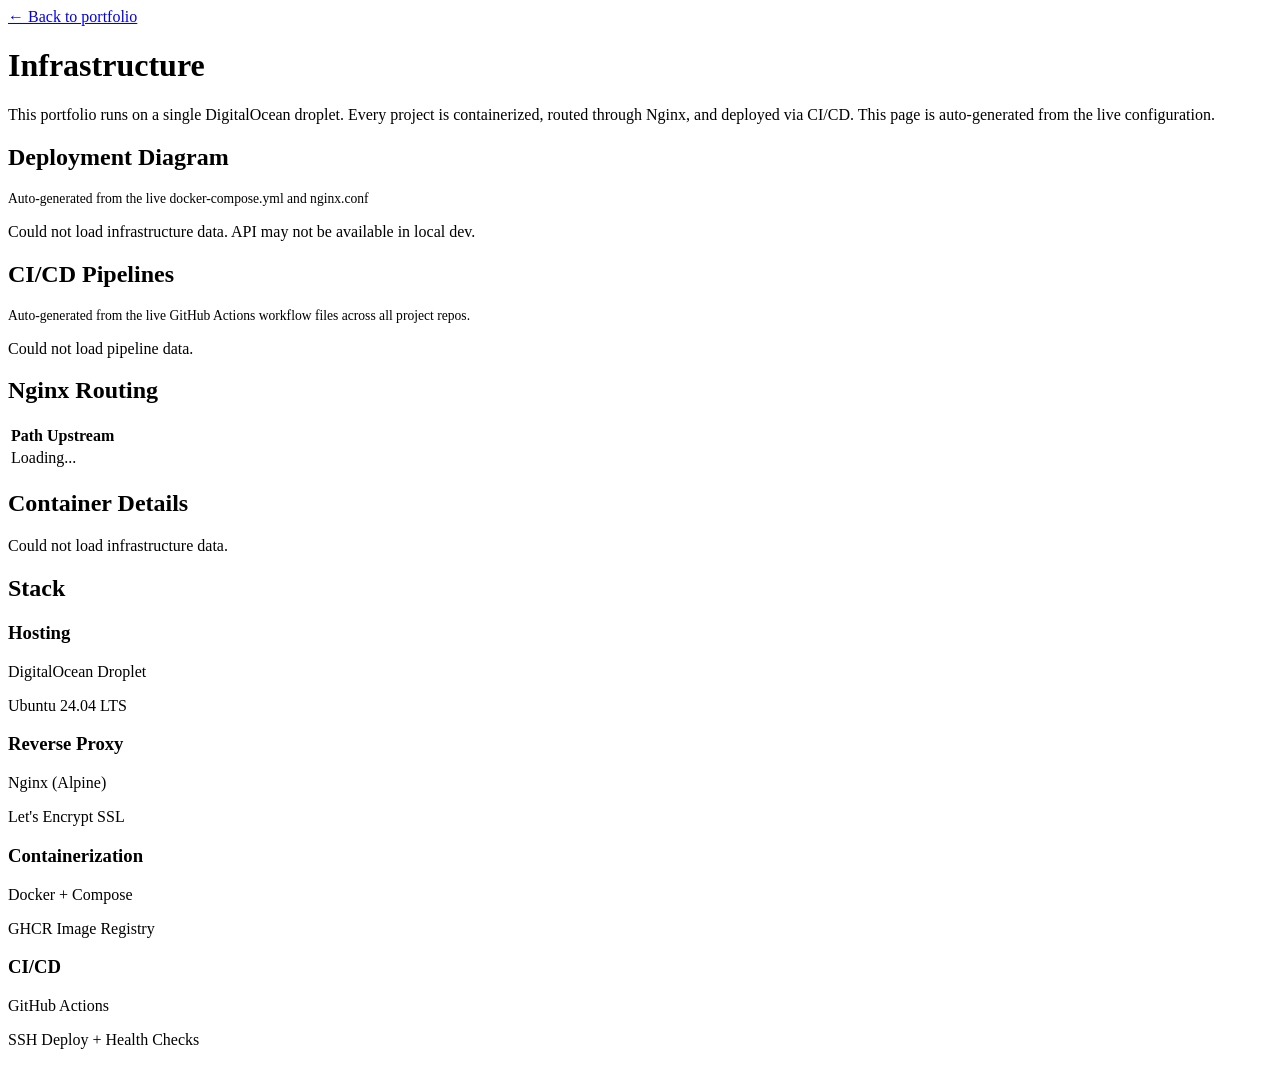
==== frontend/infrastructure.html @ b9d0d76e "Add infrastructure documentation page with auto-generated deployment diagram Parses live docker-comp" ====
<!DOCTYPE html>
<html lang="en">
<head>
    <meta charset="UTF-8">
    <meta name="viewport" content="width=device-width, initial-scale=1.0">
    <meta name="description" content="Portfolio Infrastructure — Live architecture diagram and DevOps documentation.">
    <title>Infrastructure — Andreas Gabel</title>
    <link rel="stylesheet" href="/css/variables.css">
    <link rel="stylesheet" href="/css/base.css">
    <link rel="stylesheet" href="/css/layout.css">
    <link rel="stylesheet" href="/css/infrastructure.css">
</head>
<body>

    <main class="infra">
        <div class="container">
            <a href="/" class="infra__back">&larr; Back to portfolio</a>

            <h1>Infrastructure</h1>
            <p class="infra__subtitle">
                This portfolio runs on a single DigitalOcean droplet. Every project is containerized, routed through Nginx, and deployed via CI/CD. This page is auto-generated from the live configuration.
            </p>

            <!-- Deployment Diagram (PlantUML, auto-generated) -->
            <div class="infra__section">
                <h2>Deployment Diagram</h2>
                <p style="font-size:0.85rem;color:var(--color-text-secondary);margin-bottom:var(--space-md);">Auto-generated from the live docker-compose.yml and nginx.conf</p>
                <div class="infra__diagram" id="diagram-container">
                    <p style="color: var(--color-text-secondary);">Loading deployment diagram...</p>
                </div>
            </div>

            <!-- CI/CD Pipeline -->
            <div class="infra__section">
                <h2>CI/CD Pipelines</h2>
                <p style="font-size:0.85rem;color:var(--color-text-secondary);margin-bottom:var(--space-md);">Auto-generated from the live GitHub Actions workflow files across all project repos.</p>

                <div class="cicd__project-tabs" id="pipeline-tabs"></div>
                <div class="cicd" id="pipeline-container">
                    <p style="color: var(--color-text-secondary);">Loading pipeline data from GitHub...</p>
                </div>
            </div>

            <!-- Nginx Routing (auto-generated) -->
            <div class="infra__section">
                <h2>Nginx Routing</h2>
                <div class="infra__diagram">
                    <table class="infra__table" id="routes-table">
                        <thead>
                            <tr>
                                <th>Path</th>
                                <th>Upstream</th>
                            </tr>
                        </thead>
                        <tbody>
                            <tr><td colspan="2" style="color: var(--color-text-secondary);">Loading...</td></tr>
                        </tbody>
                    </table>
                </div>
            </div>

            <!-- Services detail (auto-generated) -->
            <div class="infra__section">
                <h2>Container Details</h2>
                <div class="infra__svc-grid" id="services-grid">
                    <p style="color: var(--color-text-secondary);">Loading live infrastructure data...</p>
                </div>
            </div>

            <!-- Stack overview -->
            <div class="infra__section">
                <h2>Stack</h2>
                <div class="infra__svc-grid">
                    <div class="infra__svc-card">
                        <h3>Hosting</h3>
                        <p class="infra__svc-detail">DigitalOcean Droplet</p>
                        <p class="infra__svc-detail">Ubuntu 24.04 LTS</p>
                    </div>
                    <div class="infra__svc-card">
                        <h3>Reverse Proxy</h3>
                        <p class="infra__svc-detail">Nginx (Alpine)</p>
                        <p class="infra__svc-detail">Let's Encrypt SSL</p>
                    </div>
                    <div class="infra__svc-card">
                        <h3>Containerization</h3>
                        <p class="infra__svc-detail">Docker + Compose</p>
                        <p class="infra__svc-detail">GHCR Image Registry</p>
                    </div>
                    <div class="infra__svc-card">
                        <h3>CI/CD</h3>
                        <p class="infra__svc-detail">GitHub Actions</p>
                        <p class="infra__svc-detail">SSH Deploy + Health Checks</p>
                    </div>
                </div>
            </div>
        </div>
    </main>

    <script type="module">
        const apiBase = location.port === '3000' ? 'http://localhost:8080' : '';

        async function loadInfrastructure() {
            try {
                const res = await fetch(apiBase + '/api/infrastructure');
                const data = await res.json();
                renderServices(data.services);
                renderRoutes(data.routes);
                loadDiagram();
            } catch (e) {
                document.getElementById('diagram-container').innerHTML =
                    '<p style="color: var(--color-text-secondary);">Could not load infrastructure data. API may not be available in local dev.</p>';
                document.getElementById('services-grid').innerHTML =
                    '<p style="color: var(--color-text-secondary);">Could not load infrastructure data.</p>';
            }
        }

        async function loadDiagram() {
            const container = document.getElementById('diagram-container');
            try {
                const res = await fetch(apiBase + '/api/infrastructure/diagram');
                const data = await res.json();
                container.innerHTML = `<img src="${data.svg}" alt="Deployment Diagram" style="width:100%;height:auto;"/>`;
            } catch (e) {
                container.innerHTML = '<p style="color:var(--color-text-secondary);">Could not load deployment diagram.</p>';
            }
        }

        // --- Pipelines ---

        let pipelineData = [];

        async function loadPipelines() {
            const container = document.getElementById('pipeline-container');
            const tabs = document.getElementById('pipeline-tabs');
            try {
                const res = await fetch(apiBase + '/api/infrastructure/pipelines');
                pipelineData = await res.json();

                if (!pipelineData.length) {
                    container.innerHTML = '<p style="color:var(--color-text-secondary);">No pipeline data found.</p>';
                    return;
                }

                // Render project tabs
                tabs.innerHTML = pipelineData.map((p, i) =>
                    `<button class="cicd__tab${i === 0 ? ' cicd__tab--active' : ''}" data-index="${i}">${p.project}</button>`
                ).join('');

                tabs.addEventListener('click', e => {
                    const btn = e.target.closest('.cicd__tab');
                    if (!btn) return;
                    tabs.querySelectorAll('.cicd__tab').forEach(b => b.classList.remove('cicd__tab--active'));
                    btn.classList.add('cicd__tab--active');
                    renderPipeline(pipelineData[parseInt(btn.dataset.index)]);
                });

                renderPipeline(pipelineData[0]);
            } catch (e) {
                container.innerHTML = '<p style="color:var(--color-text-secondary);">Could not load pipeline data.</p>';
            }
        }

        function renderPipeline(project) {
            const container = document.getElementById('pipeline-container');
            const workflows = project.workflows;
            const repos = project.repos || [];

            if (!workflows || !workflows.length) {
                container.innerHTML = '<p style="color:var(--color-text-secondary);">No workflows found for this project.</p>';
                return;
            }

            const repoLinks = repos.map(r =>
                `<a href="https://github.com/${r}/actions" target="_blank" rel="noopener">${r}</a>`
            ).join(' · ');

            container.innerHTML = `
                <div class="cicd__repo-link">${repoLinks}</div>
                <div class="cicd__grid">
                    ${workflows.map(wf => renderWorkflow(wf)).join('')}
                </div>
            `;
        }

        function renderWorkflow(wf) {
            const triggerText = formatTriggers(wf.triggers);
            const jobs = wf.jobs || [];

            // Determine if this is a deploy-type workflow
            const hasHealthCheck = jobs.some(j => j.name?.toLowerCase().includes('health'));
            const hasDeploy = jobs.some(j => j.name?.toLowerCase().includes('deploy'));
            const resultType = hasDeploy ? 'live' : 'gate';
            const resultLabel = hasDeploy ? (hasHealthCheck ? 'Verified Live' : 'Deployed') : 'Quality Gate';

            return `
                <div class="cicd__workflow">
                    <div class="cicd__header">
                        <h3 class="cicd__title">${escapeHtml(wf.name)}</h3>
                        <div class="cicd__file">${wf.repo ? escapeHtml(wf.repo) + ' / ' : ''}${escapeHtml(wf.file)}</div>
                        <div class="cicd__trigger">${triggerText}</div>
                    </div>
                    <div class="cicd__jobs">
                        ${jobs.map((job, i) => `
                            ${i > 0 && job.needs?.length ? '<div class="cicd__arrow-down"></div>' : ''}
                            <div class="cicd__job">
                                <div class="cicd__job-name">${escapeHtml(job.name || job.id)}</div>
                                ${job.environment ? `<div class="cicd__job-env">environment: ${escapeHtml(job.environment)}</div>` : ''}
                                ${job.needs?.length ? `<div class="cicd__job-needs">needs: ${job.needs.map(n => escapeHtml(n)).join(', ')}</div>` : ''}
                                <div class="cicd__job-steps">
                                    ${job.steps.map(s => `<div class="cicd__step">${escapeHtml(s)}</div>`).join('')}
                                </div>
                            </div>
                        `).join('')}
                        <div class="cicd__result cicd__result--${resultType}">${resultLabel}</div>
                    </div>
                </div>
            `;
        }

        function formatTriggers(triggers) {
            if (!triggers) return '';
            return Object.entries(triggers).map(([event, cfg]) => {
                let detail = '';
                if (cfg.branches) detail = `branches: ${cfg.branches.join(', ')}`;
                else if (cfg['branches-ignore']) detail = `branches except: ${cfg['branches-ignore'].join(', ')}`;
                return `<span class="cicd__trigger-label">${event}</span>${detail ? ` <span class="cicd__trigger-detail">${detail}</span>` : ''}`;
            }).join(' · ');
        }

        function escapeHtml(str) {
            if (!str) return '';
            return str.replace(/&/g, '&amp;').replace(/</g, '&lt;').replace(/>/g, '&gt;').replace(/"/g, '&quot;');
        }

        function renderServices(services) {
            const grid = document.getElementById('services-grid');
            if (!services || services.length === 0) {
                grid.innerHTML = '<p>No services found.</p>';
                return;
            }

            grid.innerHTML = services.filter(s => !s.error).map(svc => {
                const port = svc.ports?.length
                    ? svc.ports.join(', ')
                    : svc.expose?.length
                        ? svc.expose.map(p => `${p} (internal)`).join(', ')
                        : 'none';

                const source = svc.image || (svc.build ? `build: ${typeof svc.build === 'string' ? svc.build : svc.build.context || 'local'}` : 'unknown');
                const deps = svc.dependsOn?.length ? svc.dependsOn.join(', ') : null;
                const envs = svc.envKeys?.length
                    ? svc.envKeys.map(k => `<span class="infra__env-tag">${k}</span>`).join('')
                    : null;

                return `
                    <div class="infra__svc-card">
                        <h3>${svc.name}</h3>
                        <p class="infra__svc-detail">Source: <span>${source}</span></p>
                        <p class="infra__svc-detail">Port: <span>${port}</span></p>
                        ${svc.restart ? `<p class="infra__svc-detail">Restart: <span>${svc.restart}</span></p>` : ''}
                        ${deps ? `<p class="infra__svc-detail">Depends on: <span>${deps}</span></p>` : ''}
                        ${envs ? `<p class="infra__svc-detail">Env:</p><div>${envs}</div>` : ''}
                    </div>
                `;
            }).join('');
        }

        function renderRoutes(routes) {
            const tbody = document.querySelector('#routes-table tbody');
            if (!routes || routes.length === 0) {
                tbody.innerHTML = '<tr><td colspan="2">No routes found.</td></tr>';
                return;
            }

            tbody.innerHTML = routes.filter(r => !r.error).map(r => `
                <tr>
                    <td>${r.path}</td>
                    <td>${r.target}</td>
                </tr>
            `).join('');
        }

        loadInfrastructure();
        loadPipelines();
    </script>
</body>
</html>
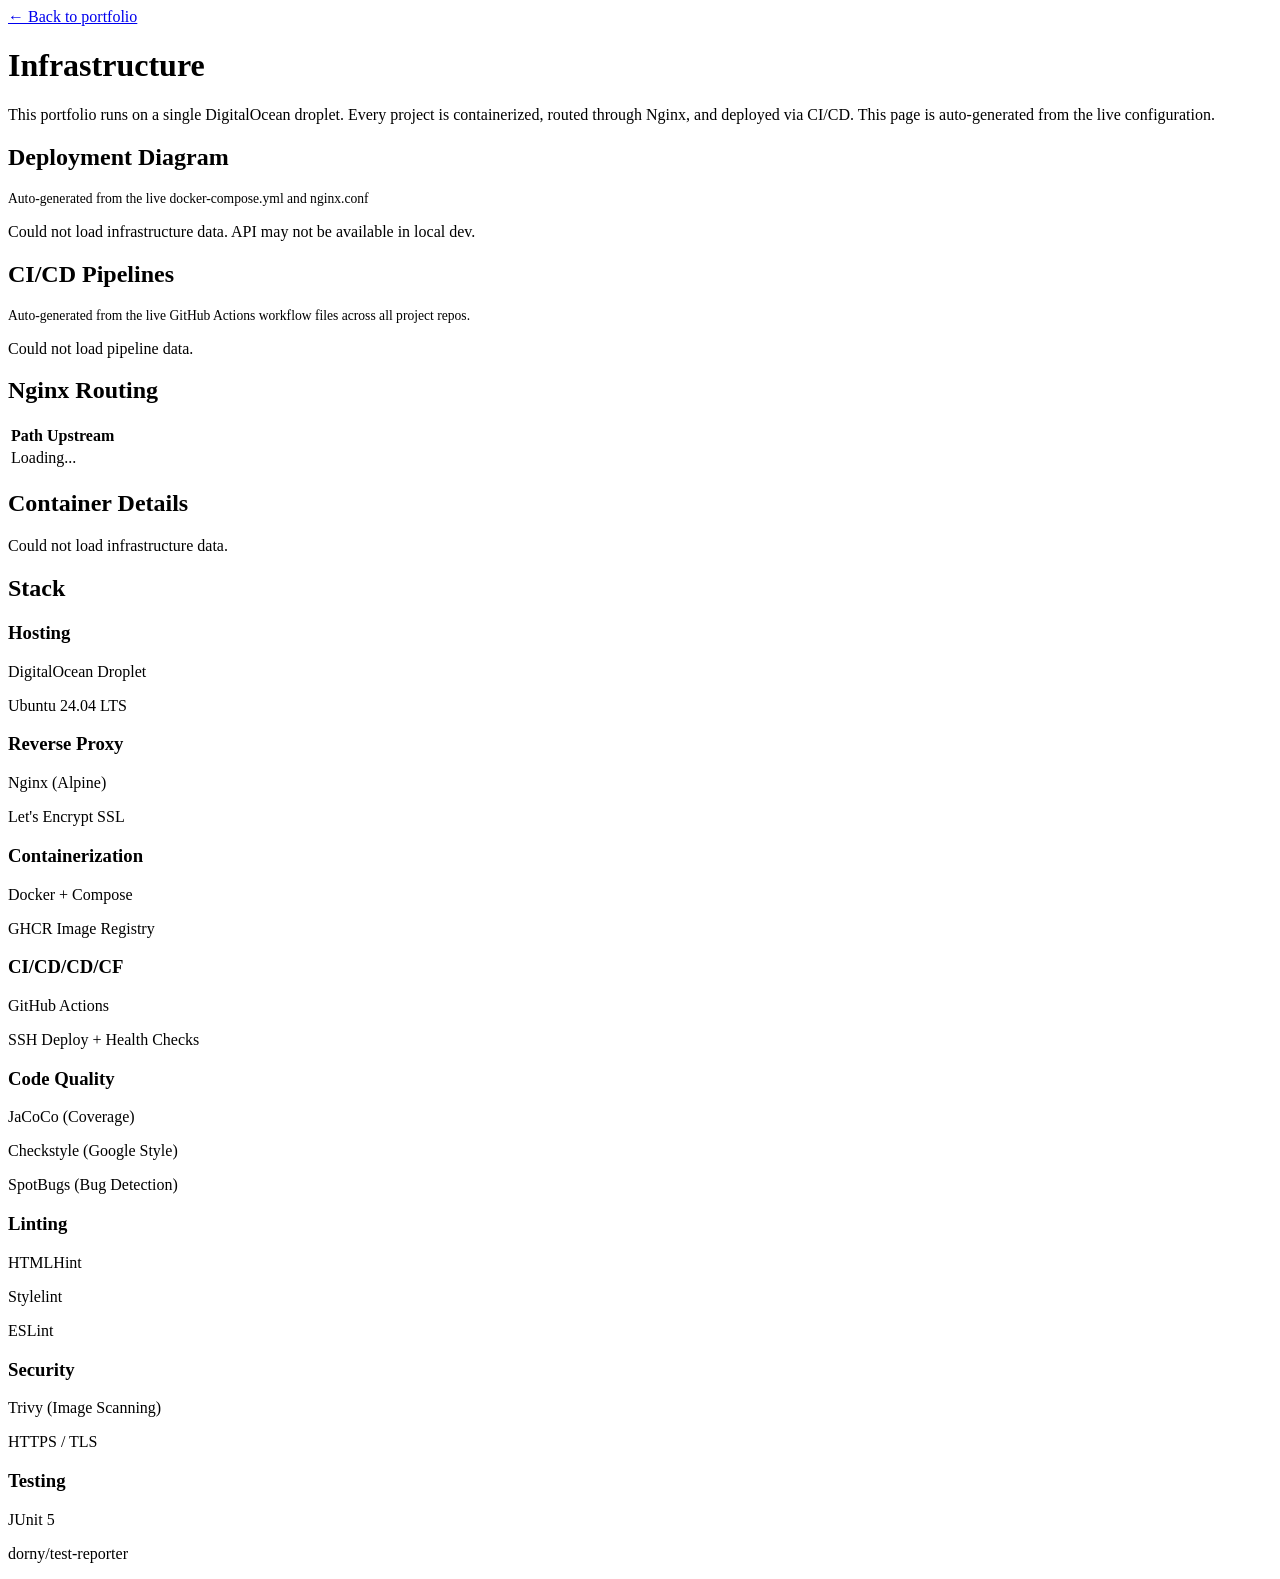
==== commit 0896092f: "Expand Stack section with code quality, linting, security, and testing tools" ====
--- a/frontend/infrastructure.html
+++ b/frontend/infrastructure.html
@@ -87,9 +87,31 @@
                         <p class="infra__svc-detail">GHCR Image Registry</p>
                     </div>
                     <div class="infra__svc-card">
-                        <h3>CI/CD</h3>
+                        <h3>CI/CD/CD/CF</h3>
                         <p class="infra__svc-detail">GitHub Actions</p>
                         <p class="infra__svc-detail">SSH Deploy + Health Checks</p>
+                    </div>
+                    <div class="infra__svc-card">
+                        <h3>Code Quality</h3>
+                        <p class="infra__svc-detail">JaCoCo (Coverage)</p>
+                        <p class="infra__svc-detail">Checkstyle (Google Style)</p>
+                        <p class="infra__svc-detail">SpotBugs (Bug Detection)</p>
+                    </div>
+                    <div class="infra__svc-card">
+                        <h3>Linting</h3>
+                        <p class="infra__svc-detail">HTMLHint</p>
+                        <p class="infra__svc-detail">Stylelint</p>
+                        <p class="infra__svc-detail">ESLint</p>
+                    </div>
+                    <div class="infra__svc-card">
+                        <h3>Security</h3>
+                        <p class="infra__svc-detail">Trivy (Image Scanning)</p>
+                        <p class="infra__svc-detail">HTTPS / TLS</p>
+                    </div>
+                    <div class="infra__svc-card">
+                        <h3>Testing</h3>
+                        <p class="infra__svc-detail">JUnit 5</p>
+                        <p class="infra__svc-detail">dorny/test-reporter</p>
                     </div>
                 </div>
             </div>
@@ -182,15 +204,63 @@
             `;
         }
 
+        function categorizeJob(job) {
+            const name = (job.name || job.id || '').toLowerCase();
+            const steps = (job.steps || []).map(s => s.toLowerCase()).join(' ');
+            const all = name + ' ' + steps;
+
+            if (all.includes('health') || all.includes('monitor') || all.includes('uptime'))
+                return 'cf';
+            if (all.includes('deploy') || all.includes('ssh'))
+                return 'deployment';
+            if (all.includes('push to ghcr') || all.includes('push images') || all.includes('ghcr') || (all.includes('push') && all.includes('image')))
+                return 'delivery';
+            return 'ci';
+        }
+
+        const PHASE_META = {
+            ci:         { label: 'CI — Continuous Integration',  color: '#3B82F6' },
+            delivery:   { label: 'CD — Continuous Delivery',     color: '#8B5CF6' },
+            deployment: { label: 'CD — Continuous Deployment',   color: '#F59E0B' },
+            cf:         { label: 'CF — Continuous Feedback',     color: '#10B981' },
+        };
+
         function renderWorkflow(wf) {
             const triggerText = formatTriggers(wf.triggers);
             const jobs = wf.jobs || [];
 
-            // Determine if this is a deploy-type workflow
-            const hasHealthCheck = jobs.some(j => j.name?.toLowerCase().includes('health'));
-            const hasDeploy = jobs.some(j => j.name?.toLowerCase().includes('deploy'));
-            const resultType = hasDeploy ? 'live' : 'gate';
-            const resultLabel = hasDeploy ? (hasHealthCheck ? 'Verified Live' : 'Deployed') : 'Quality Gate';
+            // Group jobs by phase
+            const phases = { ci: [], delivery: [], deployment: [], cf: [] };
+            jobs.forEach(job => {
+                phases[categorizeJob(job)].push(job);
+            });
+
+            // Render phases that have jobs
+            const phaseOrder = ['ci', 'delivery', 'deployment', 'cf'];
+            const renderedPhases = phaseOrder
+                .filter(p => phases[p].length > 0)
+                .map((phase, pi) => {
+                    const meta = PHASE_META[phase];
+                    const phaseJobs = phases[phase];
+                    return `
+                        ${pi > 0 ? '<div class="cicd__arrow-down"></div>' : ''}
+                        <div class="cicd__phase">
+                            <div class="cicd__phase-label" style="border-left-color: ${meta.color}">
+                                ${meta.label}
+                            </div>
+                            ${phaseJobs.map(job => `
+                                <div class="cicd__job">
+                                    <div class="cicd__job-name">${escapeHtml(job.name || job.id)}</div>
+                                    ${job.environment ? `<div class="cicd__job-env">environment: ${escapeHtml(job.environment)}</div>` : ''}
+                                    ${job.needs?.length ? `<div class="cicd__job-needs">needs: ${job.needs.map(n => escapeHtml(n)).join(', ')}</div>` : ''}
+                                    <div class="cicd__job-steps">
+                                        ${job.steps.map(s => `<div class="cicd__step">${escapeHtml(s)}</div>`).join('')}
+                                    </div>
+                                </div>
+                            `).join('')}
+                        </div>
+                    `;
+                }).join('');
 
             return `
                 <div class="cicd__workflow">
@@ -200,18 +270,7 @@
                         <div class="cicd__trigger">${triggerText}</div>
                     </div>
                     <div class="cicd__jobs">
-                        ${jobs.map((job, i) => `
-                            ${i > 0 && job.needs?.length ? '<div class="cicd__arrow-down"></div>' : ''}
-                            <div class="cicd__job">
-                                <div class="cicd__job-name">${escapeHtml(job.name || job.id)}</div>
-                                ${job.environment ? `<div class="cicd__job-env">environment: ${escapeHtml(job.environment)}</div>` : ''}
-                                ${job.needs?.length ? `<div class="cicd__job-needs">needs: ${job.needs.map(n => escapeHtml(n)).join(', ')}</div>` : ''}
-                                <div class="cicd__job-steps">
-                                    ${job.steps.map(s => `<div class="cicd__step">${escapeHtml(s)}</div>`).join('')}
-                                </div>
-                            </div>
-                        `).join('')}
-                        <div class="cicd__result cicd__result--${resultType}">${resultLabel}</div>
+                        ${renderedPhases}
                     </div>
                 </div>
             `;
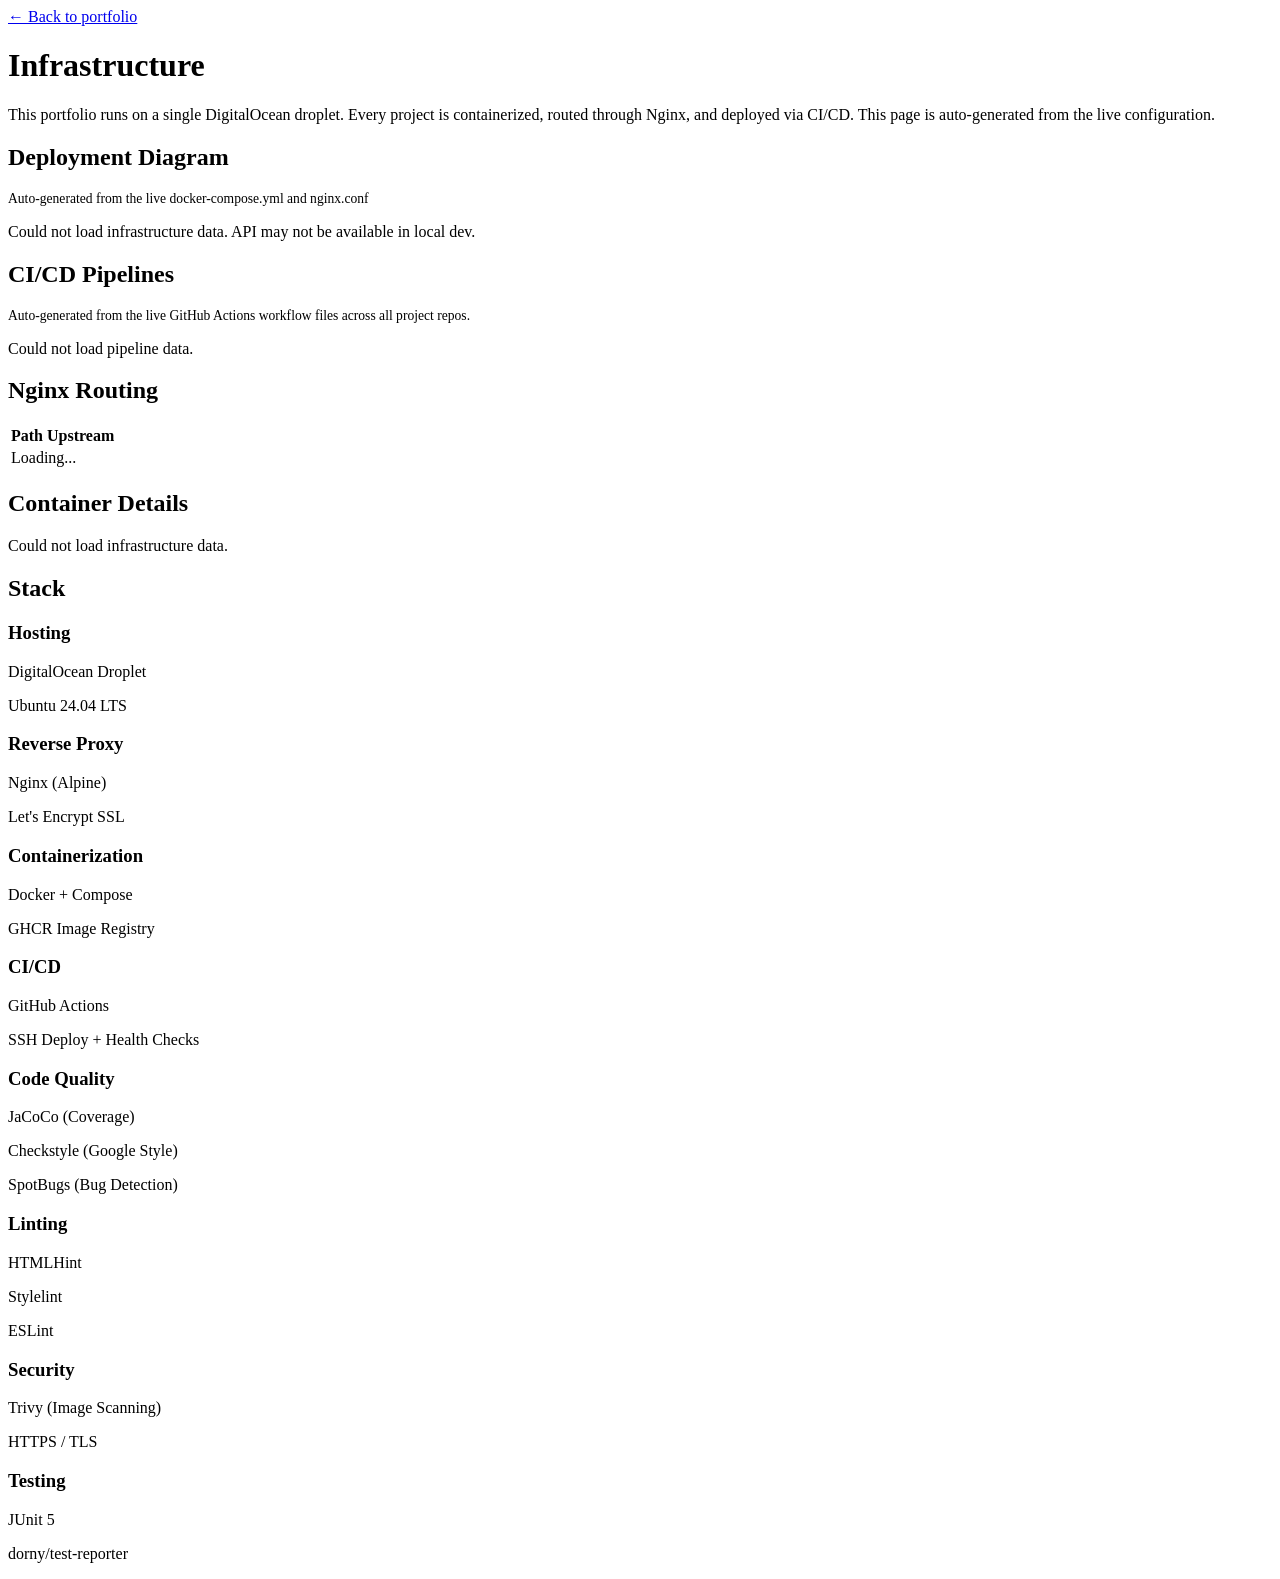
==== commit bc345d1d: "Re-level portfolio content to match reality - Fix dead repo link (Portfolio-project -> portfolio) - " ====
--- a/frontend/infrastructure.html
+++ b/frontend/infrastructure.html
@@ -87,7 +87,7 @@
                         <p class="infra__svc-detail">GHCR Image Registry</p>
                     </div>
                     <div class="infra__svc-card">
-                        <h3>CI/CD/CD/CF</h3>
+                        <h3>CI/CD</h3>
                         <p class="infra__svc-detail">GitHub Actions</p>
                         <p class="infra__svc-detail">SSH Deploy + Health Checks</p>
                     </div>
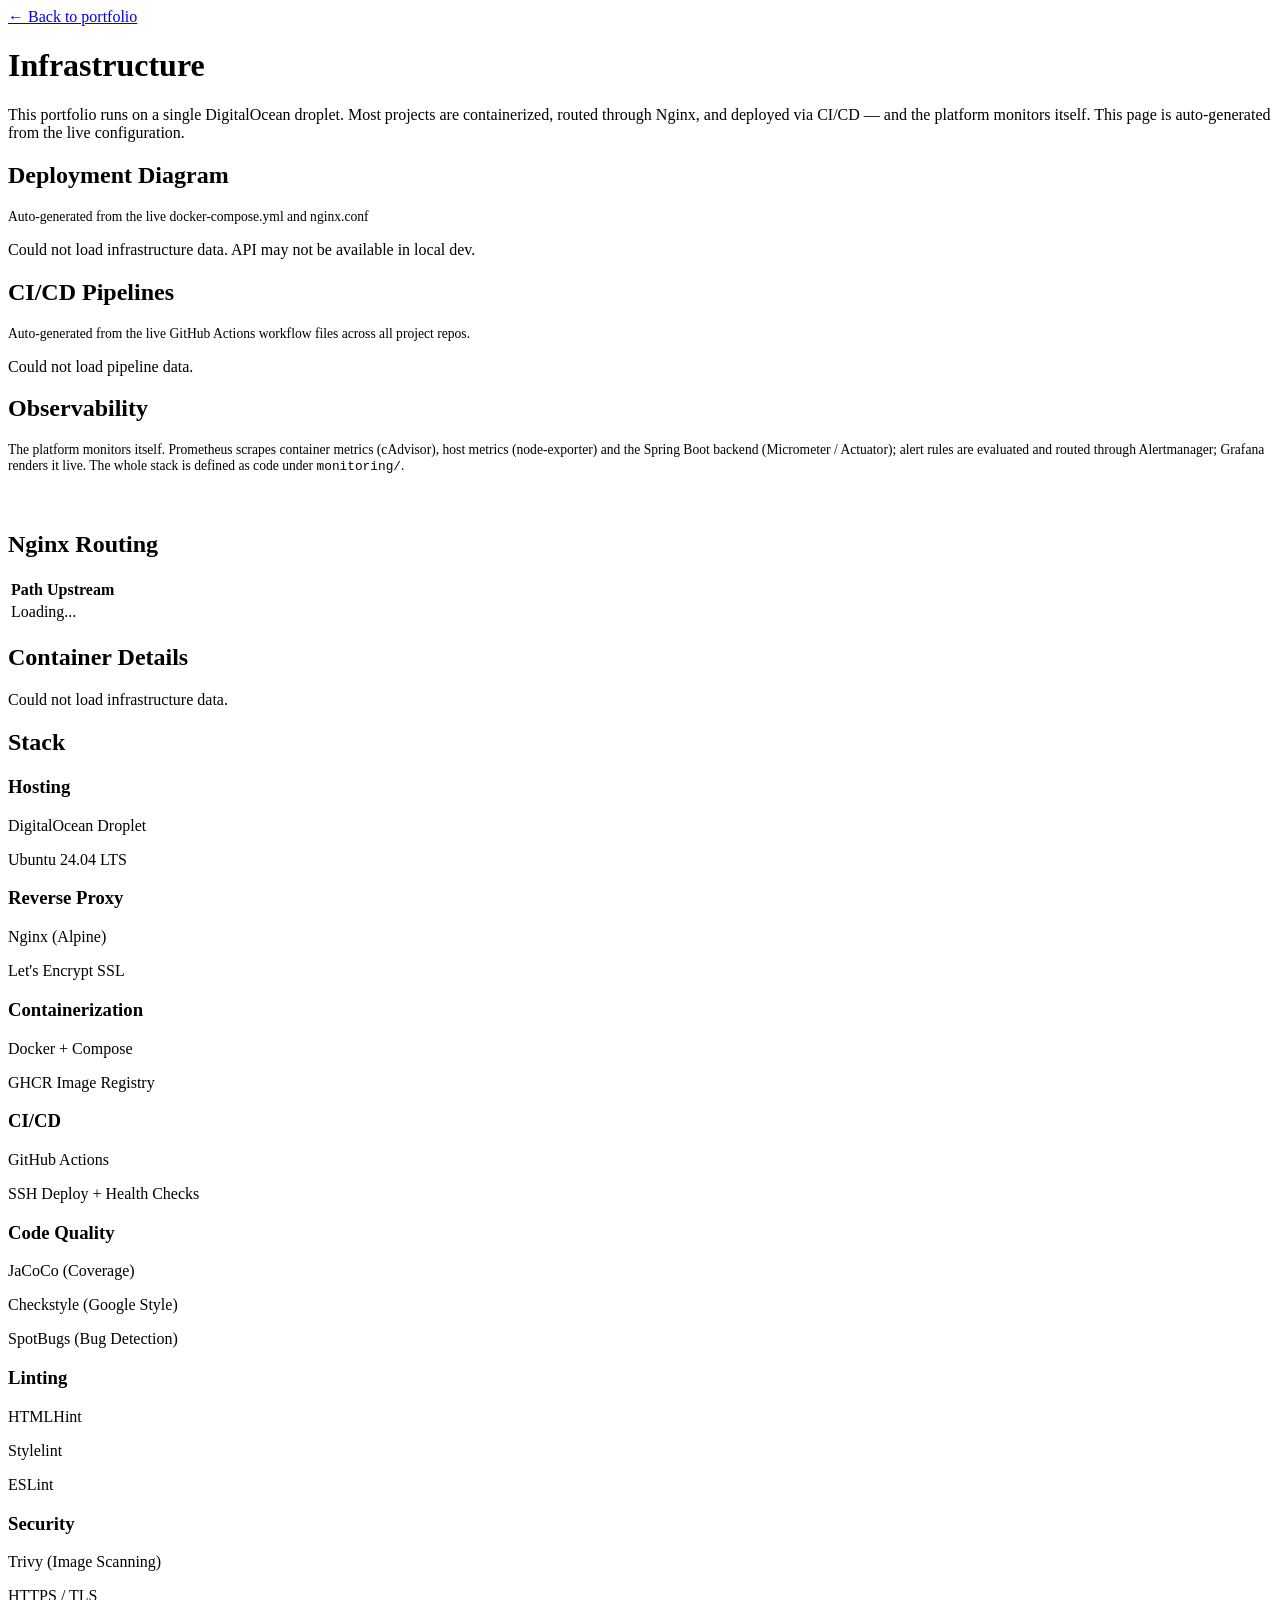
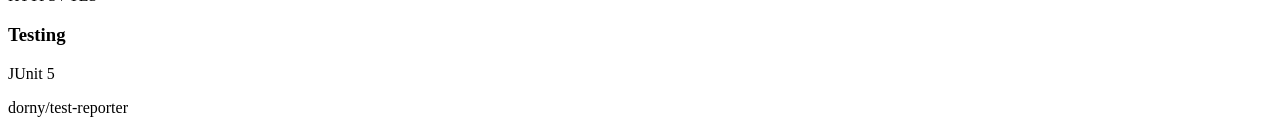
==== commit cd4767dc: "Add self-hosted observability stack (Prometheus, Grafana, alerts) - Prometheus + Alertmanager + node" ====
--- a/frontend/infrastructure.html
+++ b/frontend/infrastructure.html
@@ -18,7 +18,7 @@
 
             <h1>Infrastructure</h1>
             <p class="infra__subtitle">
-                This portfolio runs on a single DigitalOcean droplet. Every project is containerized, routed through Nginx, and deployed via CI/CD. This page is auto-generated from the live configuration.
+                This portfolio runs on a single DigitalOcean droplet. Most projects are containerized, routed through Nginx, and deployed via CI/CD — and the platform monitors itself. This page is auto-generated from the live configuration.
             </p>
 
             <!-- Deployment Diagram (PlantUML, auto-generated) -->
@@ -39,6 +39,18 @@
                 <div class="cicd" id="pipeline-container">
                     <p style="color: var(--color-text-secondary);">Loading pipeline data from GitHub...</p>
                 </div>
+            </div>
+
+            <!-- Observability -->
+            <div class="infra__section">
+                <h2>Observability</h2>
+                <p style="font-size:0.85rem;color:var(--color-text-secondary);margin-bottom:var(--space-md);">
+                    The platform monitors itself. Prometheus scrapes container metrics (cAdvisor), host metrics (node-exporter) and the Spring Boot backend (Micrometer / Actuator); alert rules are evaluated and routed through Alertmanager; Grafana renders it live. The whole stack is defined as code under <code style="font-size:0.8rem;">monitoring/</code>.
+                </p>
+                <a href="/grafana/" target="_blank" rel="noopener"
+                   style="display:inline-block;padding:0.6rem 1.2rem;background:var(--color-accent);color:#fff;border-radius:var(--radius-md);text-decoration:none;font-weight:600;">
+                    View the live Grafana dashboard &rarr;
+                </a>
             </div>
 
             <!-- Nginx Routing (auto-generated) -->
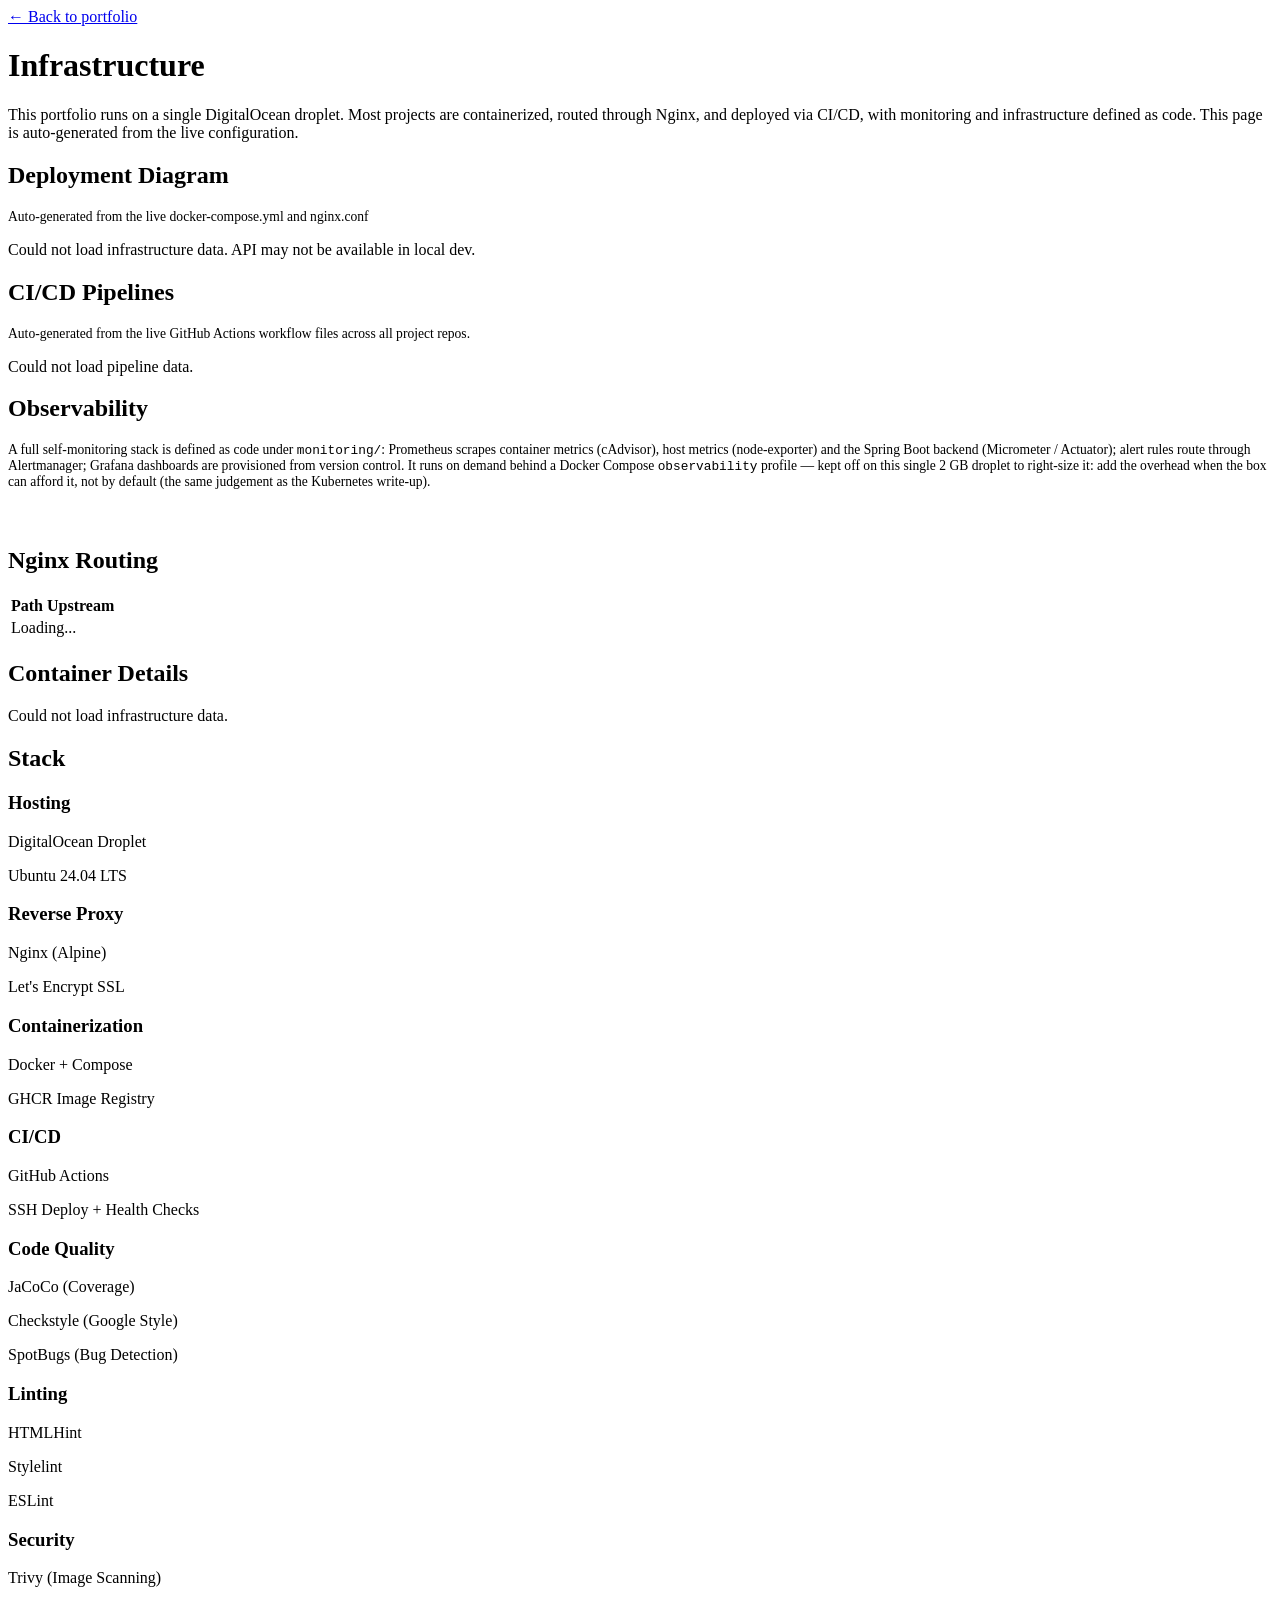
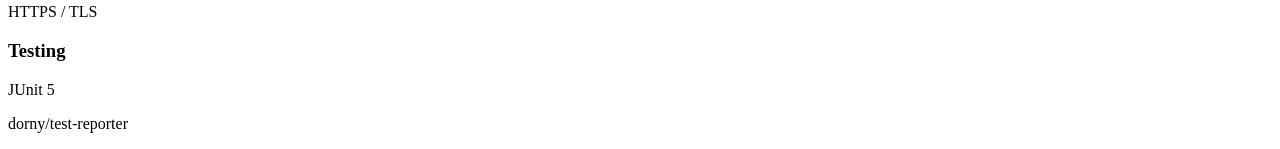
==== commit 10c91403: "Reframe the infrastructure page's observability section (no dead link) With the observability stack " ====
--- a/frontend/infrastructure.html
+++ b/frontend/infrastructure.html
@@ -18,7 +18,7 @@
 
             <h1>Infrastructure</h1>
             <p class="infra__subtitle">
-                This portfolio runs on a single DigitalOcean droplet. Most projects are containerized, routed through Nginx, and deployed via CI/CD — and the platform monitors itself. This page is auto-generated from the live configuration.
+                This portfolio runs on a single DigitalOcean droplet. Most projects are containerized, routed through Nginx, and deployed via CI/CD, with monitoring and infrastructure defined as code. This page is auto-generated from the live configuration.
             </p>
 
             <!-- Deployment Diagram (PlantUML, auto-generated) -->
@@ -45,11 +45,11 @@
             <div class="infra__section">
                 <h2>Observability</h2>
                 <p style="font-size:0.85rem;color:var(--color-text-secondary);margin-bottom:var(--space-md);">
-                    The platform monitors itself. Prometheus scrapes container metrics (cAdvisor), host metrics (node-exporter) and the Spring Boot backend (Micrometer / Actuator); alert rules are evaluated and routed through Alertmanager; Grafana renders it live. The whole stack is defined as code under <code style="font-size:0.8rem;">monitoring/</code>.
+                    A full self-monitoring stack is defined as code under <code style="font-size:0.8rem;">monitoring/</code>: Prometheus scrapes container metrics (cAdvisor), host metrics (node-exporter) and the Spring Boot backend (Micrometer / Actuator); alert rules route through Alertmanager; Grafana dashboards are provisioned from version control. It runs on demand behind a Docker Compose <code style="font-size:0.8rem;">observability</code> profile — kept off on this single 2&nbsp;GB droplet to right-size it: add the overhead when the box can afford it, not by default (the same judgement as the Kubernetes write-up).
                 </p>
-                <a href="/grafana/" target="_blank" rel="noopener"
+                <a href="https://github.com/Gabel1998/portfolio/tree/main/monitoring" target="_blank" rel="noopener"
                    style="display:inline-block;padding:0.6rem 1.2rem;background:var(--color-accent);color:#fff;border-radius:var(--radius-md);text-decoration:none;font-weight:600;">
-                    View the live Grafana dashboard &rarr;
+                    See the monitoring stack as code &rarr;
                 </a>
             </div>
 
